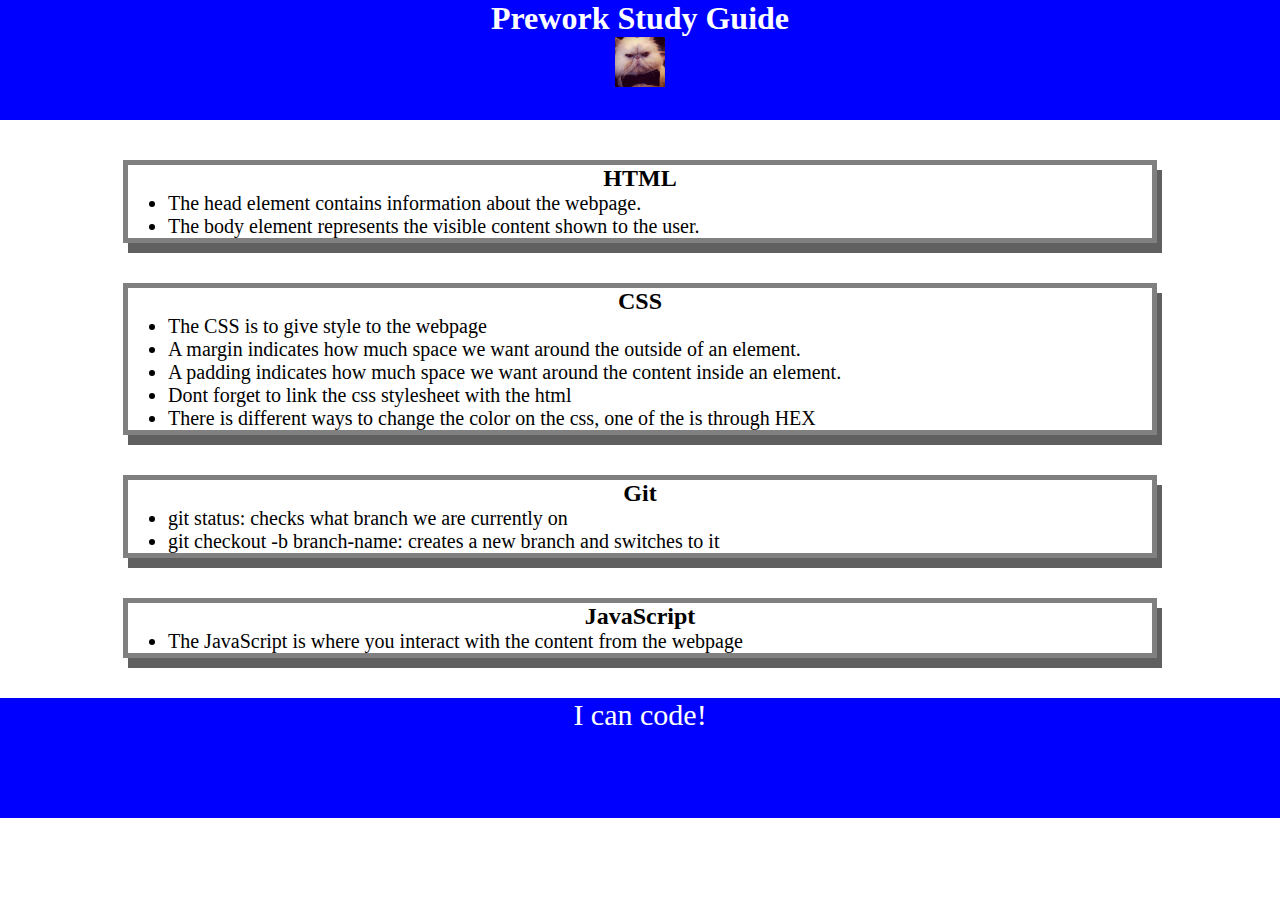
==== index.html @ f58f4111 "added CSS to project" ====
<!DOCTYPE html>
<html lang="en">
  <head>
    <meta charset="UTF-8" />
    <meta http-equiv="X-UA-Compatible" content="IE=edge" />
    <meta name="viewport" content="width=device-width, initial-scale=1.0" />
    <link rel="stylesheet" href="./assets/style.css">
    <title>Prework Study Guide</title>
  </head>
  <body>
    <header id="top">
      <h1>Prework Study Guide</h1>
      <img src="./assets/bowtie-cat.png" alt="Profile image of cat wearing a bow tie." />
    </header>
    <main>
      <section class="card" id="html-section">
        <h2>HTML</h2>
        <ul>
          <li>The head element contains information about the webpage.</li>
          <li>The body element represents the visible content shown to the user.</li>
        </ul>
      </section>
   
      <section class="card" id="css-section">
        <h2>CSS</h2>
        <ul>
          <li>The CSS is to give style to the webpage</li>
          <li>A margin indicates how much space we want around the outside of an element.</li>
          <li>A padding indicates how much space we want around the content inside an element.</li>
          <li>Dont forget to link the css stylesheet with the html</li>
          <li>There is different ways to change the color on the css, one of the is through HEX</li>   
        </ul>
      </section>
   
      <section class="card" id="git-section">
        <h2>Git</h2>
        <ul>
          <li>git status: checks what branch we are currently on</li>
          <li>git checkout -b branch-name: creates a new branch and switches to it</li>
        </ul>
      </section>
   
      <section class="card" id="javascript-section">
        <h2>JavaScript</h2>
        <ul>
          <li>The JavaScript is where you interact with the content from the webpage</li>
        </ul>
      </section>
    </main>

    <footer>
      <p>I can code!</p>
    </footer>
  </body>
</html>
---- assets/style.css ----
* {
    margin: 0;
    padding: 0;
}

header,
footer {
    width: 100%;
    height: 120px;
    background-color: blue;
    color: white;
}

h1,
h2 {
    text-align: center;
}

img {
    display: block;
    height: 50px;
    width: 50px;
    margin-left: auto;
    margin-right: auto;
}

ul {
    padding-left: 40px;
    font-size: 20px;
}

p {
    text-align: center;
    font-size: 30px;
  }

  .card {
    width: 80%;
    margin: 40px auto;
    border: 5px solid gray;
    box-shadow: 5px 10px #616060;
  }
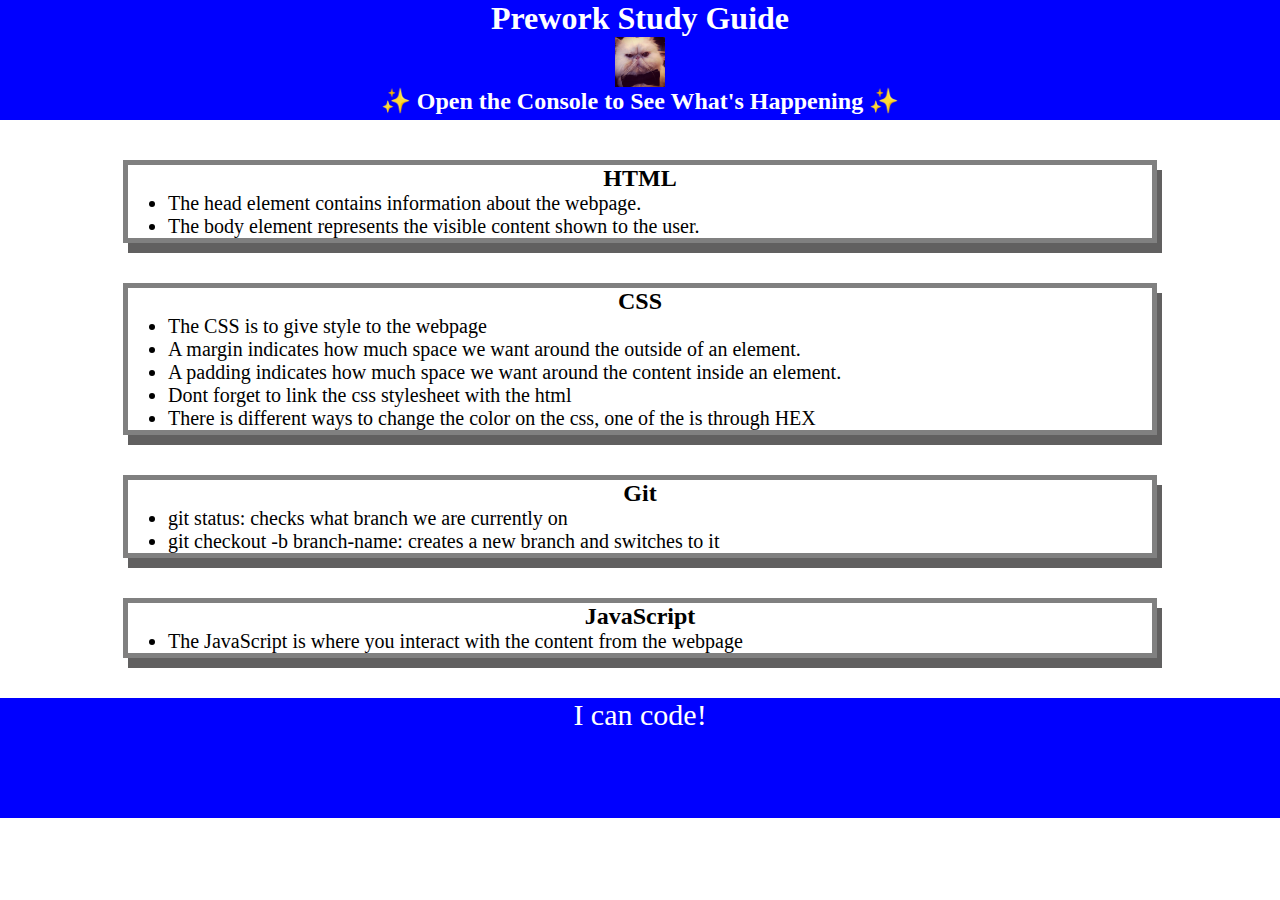
==== commit dcb65bbe: "<Added JS to project>" ====
--- a/index.html
+++ b/index.html
@@ -11,6 +11,7 @@
     <header id="top">
       <h1>Prework Study Guide</h1>
       <img src="./assets/bowtie-cat.png" alt="Profile image of cat wearing a bow tie." />
+      <h2>✨ Open the Console to See What's Happening ✨</h2>
     </header>
     <main>
       <section class="card" id="html-section">
@@ -51,5 +52,6 @@
     <footer>
       <p>I can code!</p>
     </footer>
+    <script src="./assets/script.js"></script>
   </body>
 </html>
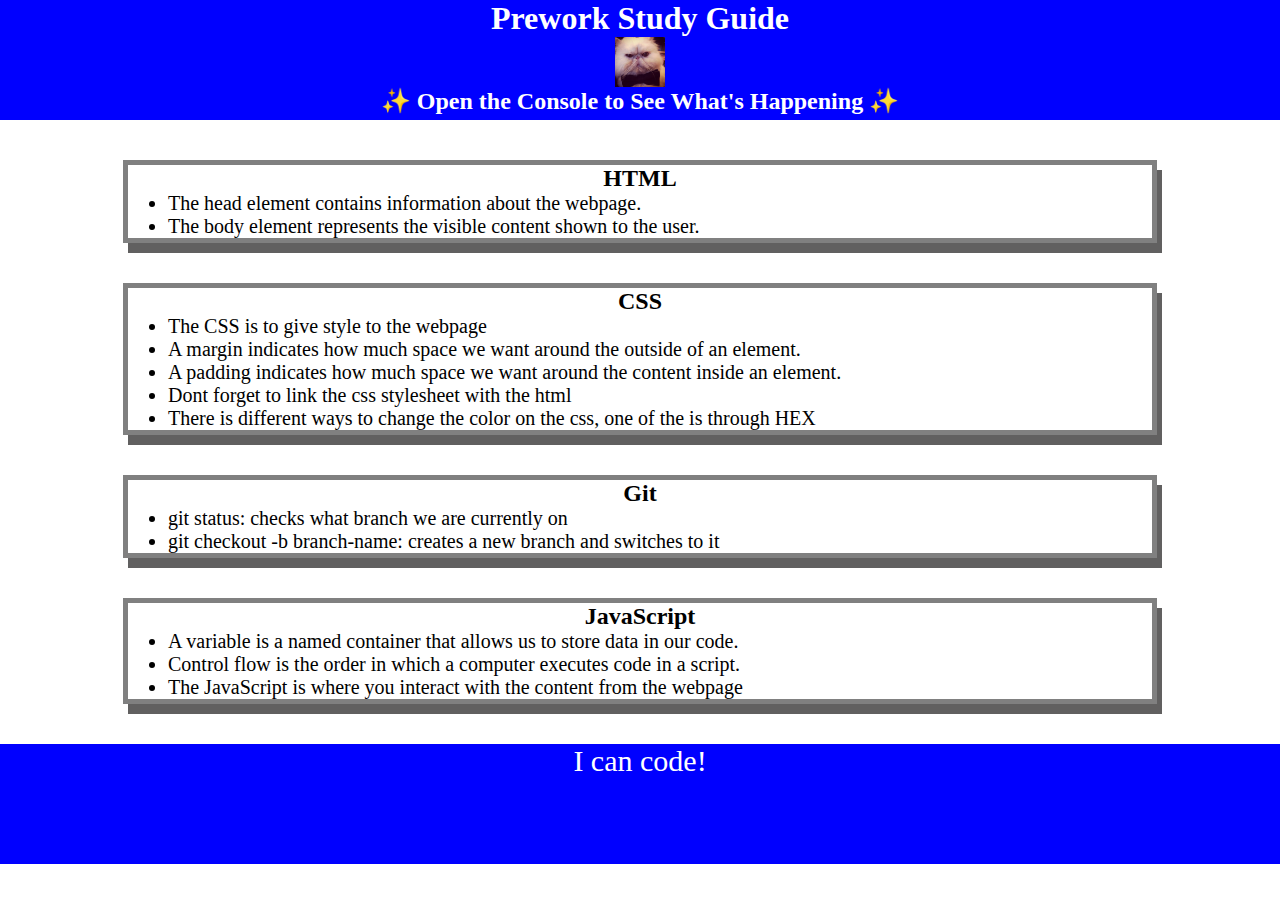
==== commit 65521300: "added JS to project" ====
--- a/index.html
+++ b/index.html
@@ -44,6 +44,8 @@
       <section class="card" id="javascript-section">
         <h2>JavaScript</h2>
         <ul>
+          <li>A variable is a named container that allows us to store data in our code.</li>
+   <li>Control flow is the order in which a computer executes code in a script.</li>
           <li>The JavaScript is where you interact with the content from the webpage</li>
         </ul>
       </section>
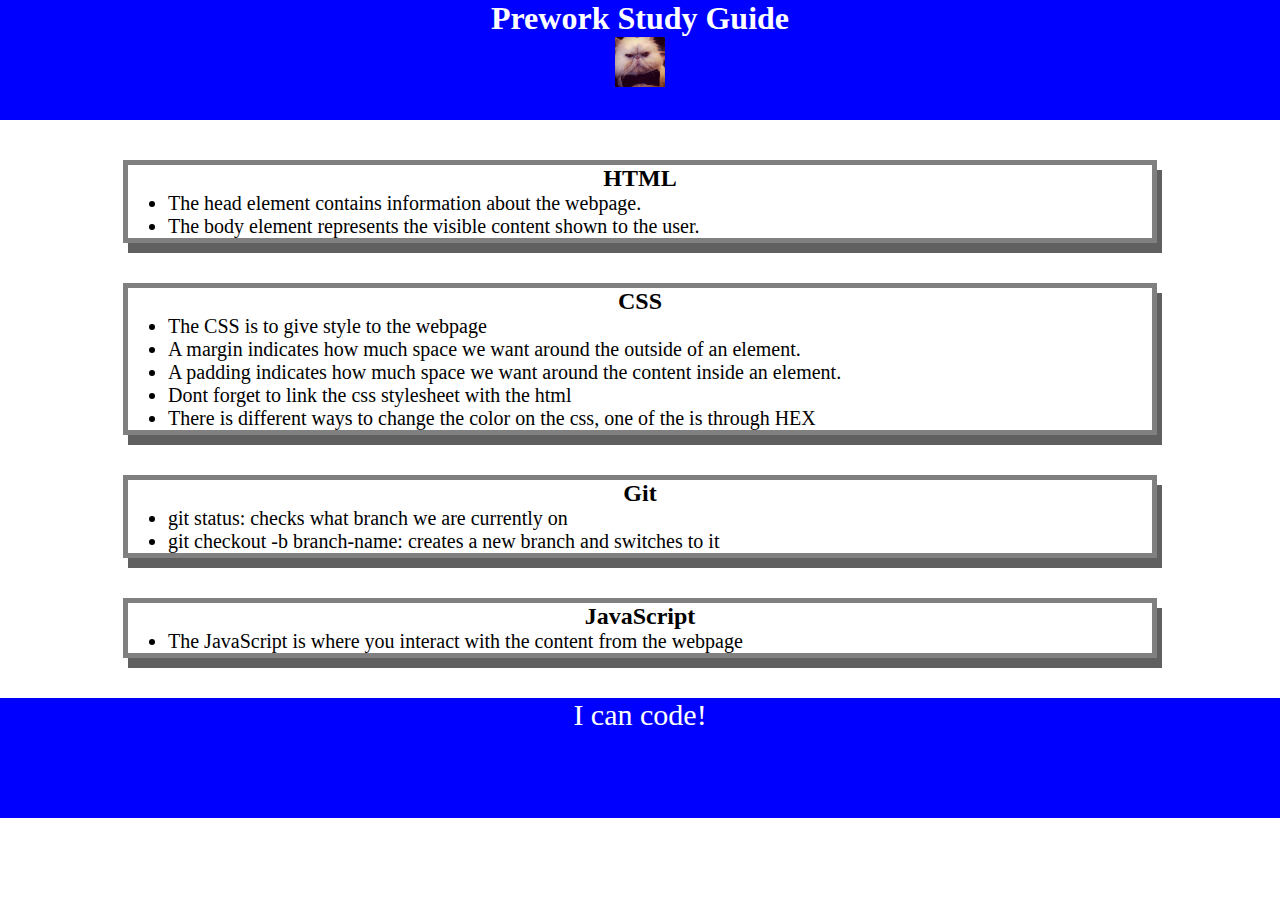
==== commit a3455b32: "added JS to project" ====
--- a/index.html
+++ b/index.html
@@ -11,7 +11,6 @@
     <header id="top">
       <h1>Prework Study Guide</h1>
       <img src="./assets/bowtie-cat.png" alt="Profile image of cat wearing a bow tie." />
-      <h2>✨ Open the Console to See What's Happening ✨</h2>
     </header>
     <main>
       <section class="card" id="html-section">
@@ -44,8 +43,6 @@
       <section class="card" id="javascript-section">
         <h2>JavaScript</h2>
         <ul>
-          <li>A variable is a named container that allows us to store data in our code.</li>
-   <li>Control flow is the order in which a computer executes code in a script.</li>
           <li>The JavaScript is where you interact with the content from the webpage</li>
         </ul>
       </section>
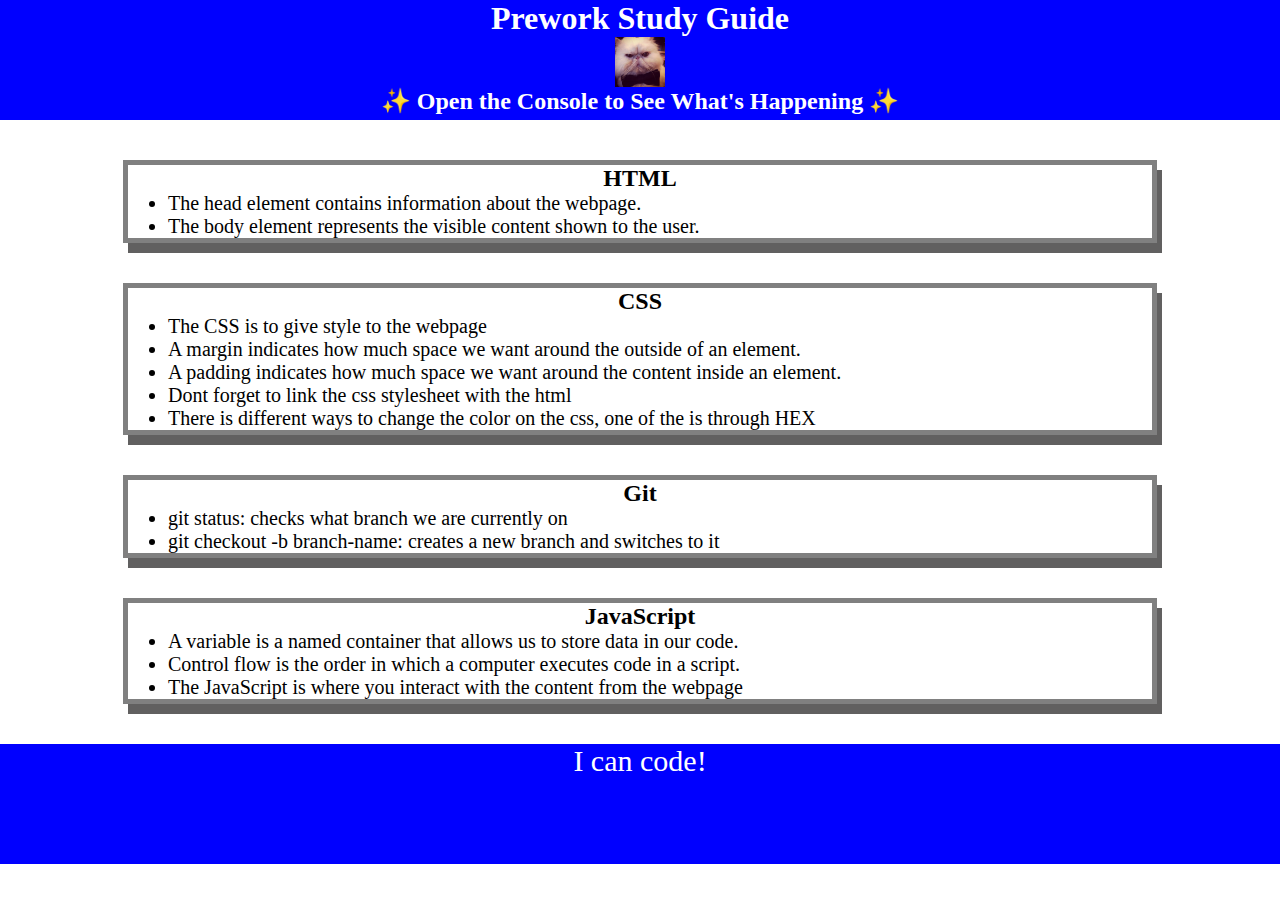
==== commit 7c8cc6f1: "added JS to project" ====
--- a/index.html
+++ b/index.html
@@ -11,6 +11,7 @@
     <header id="top">
       <h1>Prework Study Guide</h1>
       <img src="./assets/bowtie-cat.png" alt="Profile image of cat wearing a bow tie." />
+      <h2>✨ Open the Console to See What's Happening ✨</h2>
     </header>
     <main>
       <section class="card" id="html-section">
@@ -43,6 +44,8 @@
       <section class="card" id="javascript-section">
         <h2>JavaScript</h2>
         <ul>
+          <li>A variable is a named container that allows us to store data in our code.</li>
+   <li>Control flow is the order in which a computer executes code in a script.</li>
           <li>The JavaScript is where you interact with the content from the webpage</li>
         </ul>
       </section>
